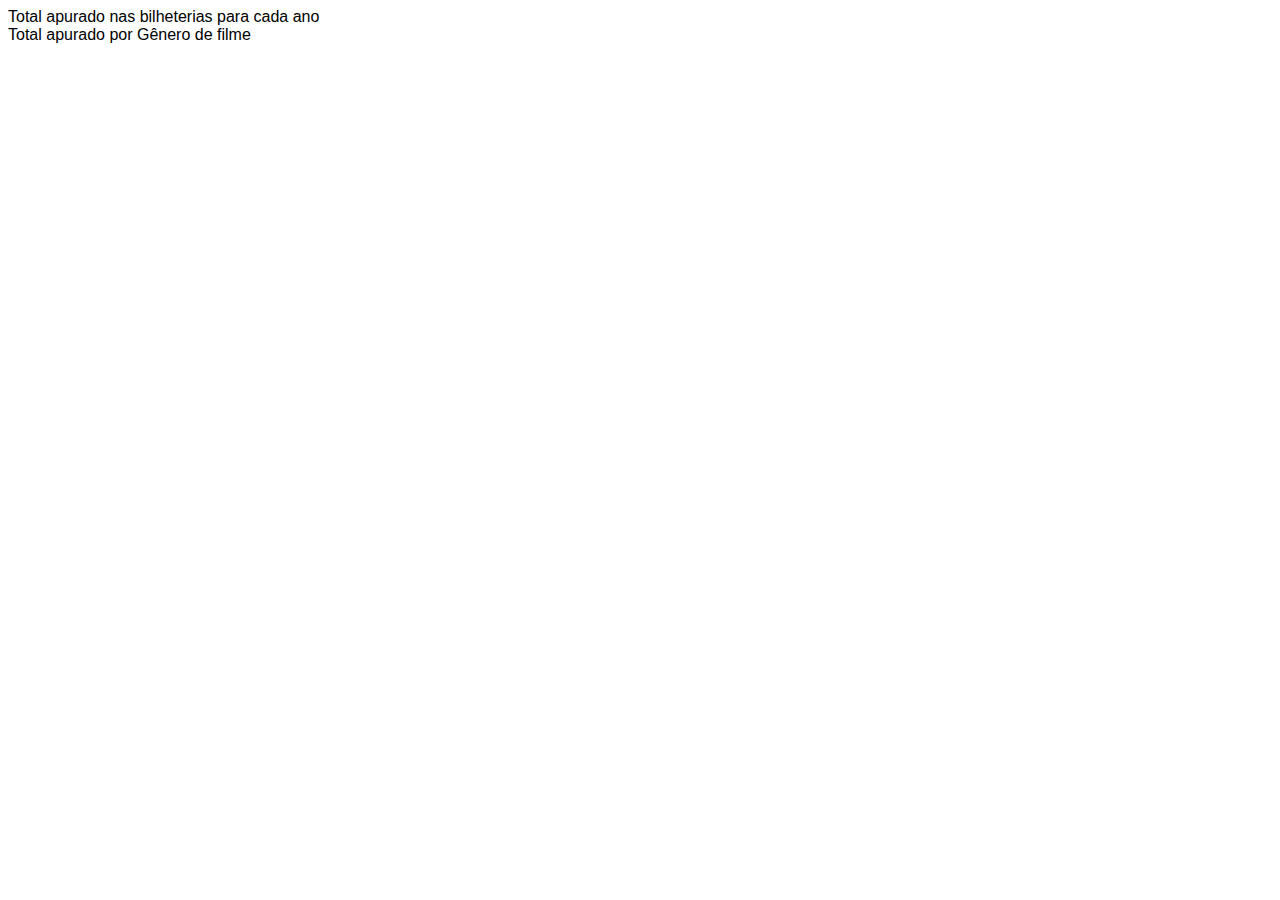
==== 2017_10_02/movies_d3_dc.html @ 11b83d6b "exercicios aula 02/10" ====
<!DOCTYPE html>
<html>
<head>
    <meta charset="utf-8">
    <title>Movies com d3</title>
    <link rel="stylesheet" href="css/dc.css">
    <link rel="stylesheet" href="css/styles.css">
    <script src="js/crossfilter.js" charset="utf-8"></script>
    <script src="https://d3js.org/d3.v3.min.js" charset="utf-8"></script>
    <script src="js/dc.js" charset="utf-8"></script>

</head>
<body>

  <div id="chartBilheteria">Total apurado nas bilheterias para cada ano</div>
  <div id="chartGenero">Total apurado por Gênero de filme</div>

  <script type="text/javascript">
        var barChartBilheteria = dc.barChart('#chartBilheteria');
        var barChartGenero = dc.barChart('#chartGenero');

        d3.json("movies.json", function(error, data) {
          // formatando nossos dados
          data.forEach(function(d) {
            d.Worldwide_Gross_M = +d.Worldwide_Gross_M;
        });
          //criando um crossfilter
          var facts = crossfilter(data);

          var dateDim = facts.dimension(function(d){
                return d.Year;
          });

          var orcamentoByYear = dateDim.group().reduceSum(function(d){
                return d.Worldwide_Gross_M;
          });

          var generoDim = facts.dimension(function(d) {
                return d.Genre;
          });

          var generoGroup = generoDim.group().reduceSum(function(d) {
            return d.Worldwide_Gross_M;
          });

          barChartBilheteria
            .width(500).height(200)
            .dimension(dateDim)
            .x(d3.scale.ordinal())
            .xUnits(dc.units.ordinal)
            .barPadding(0.2)
            .group(orcamentoByYear)
            .yAxisLabel(" ")
            .xAxisLabel("Anos")

          barChartGenero
            .width(500).height(200)
            .dimension(generoDim)
            .x(d3.scale.ordinal())
            .xUnits(dc.units.ordinal)
            .barPadding(0.2)
            .group(generoGroup)
            .yAxisLabel(" ")
            .xAxisLabel("Gênero")

          dc.renderAll();

		});
	</script>
</body>
</html>
---- 2017_10_02/css/dc.css ----
.dc-chart path.dc-symbol, .dc-legend g.dc-legend-item.fadeout {
  fill-opacity: 0.5;
  stroke-opacity: 0.5; }

div.dc-chart {
  float: left; }

.dc-chart rect.bar {
  stroke: none;
  cursor: pointer; }
  .dc-chart rect.bar:hover {
    fill-opacity: .5; }

.dc-chart rect.deselected {
  stroke: none;
  fill: #ccc; }

.dc-chart .pie-slice {
  fill: #fff;
  font-size: 12px;
  cursor: pointer; }
  .dc-chart .pie-slice.external {
    fill: #000; }
  .dc-chart .pie-slice :hover, .dc-chart .pie-slice.highlight {
    fill-opacity: .8; }

.dc-chart .pie-path {
  fill: none;
  stroke-width: 2px;
  stroke: #000;
  opacity: 0.4; }

.dc-chart .selected path, .dc-chart .selected circle {
  stroke-width: 3;
  stroke: #ccc;
  fill-opacity: 1; }

.dc-chart .deselected path, .dc-chart .deselected circle {
  stroke: none;
  fill-opacity: .5;
  fill: #ccc; }

.dc-chart .axis path, .dc-chart .axis line {
  fill: none;
  stroke: #000;
  shape-rendering: crispEdges; }

.dc-chart .axis text {
  font: 10px sans-serif; }

.dc-chart .grid-line, .dc-chart .axis .grid-line, .dc-chart .grid-line line, .dc-chart .axis .grid-line line {
  fill: none;
  stroke: #ccc;
  opacity: .5;
  shape-rendering: crispEdges; }

.dc-chart .brush rect.background {
  z-index: -999; }

.dc-chart .brush rect.extent {
  fill: #4682b4;
  fill-opacity: .125; }

.dc-chart .brush .resize path {
  fill: #eee;
  stroke: #666; }

.dc-chart path.line {
  fill: none;
  stroke-width: 1.5px; }

.dc-chart path.area {
  fill-opacity: .3;
  stroke: none; }

.dc-chart path.highlight {
  stroke-width: 3;
  fill-opacity: 1;
  stroke-opacity: 1; }

.dc-chart g.state {
  cursor: pointer; }
  .dc-chart g.state :hover {
    fill-opacity: .8; }
  .dc-chart g.state path {
    stroke: #fff; }

.dc-chart g.deselected path {
  fill: #808080; }

.dc-chart g.deselected text {
  display: none; }

.dc-chart g.row rect {
  fill-opacity: 0.8;
  cursor: pointer; }
  .dc-chart g.row rect:hover {
    fill-opacity: 0.6; }

.dc-chart g.row text {
  fill: #fff;
  font-size: 12px;
  cursor: pointer; }

.dc-chart g.dc-tooltip path {
  fill: none;
  stroke: #808080;
  stroke-opacity: .8; }

.dc-chart g.county path {
  stroke: #fff;
  fill: none; }

.dc-chart g.debug rect {
  fill: #00f;
  fill-opacity: .2; }

.dc-chart g.axis text {
  -webkit-touch-callout: none;
  -webkit-user-select: none;
  -khtml-user-select: none;
  -moz-user-select: none;
  -ms-user-select: none;
  user-select: none;
  pointer-events: none; }

.dc-chart .node {
  font-size: 0.7em;
  cursor: pointer; }
  .dc-chart .node :hover {
    fill-opacity: .8; }

.dc-chart .bubble {
  stroke: none;
  fill-opacity: 0.6; }

.dc-chart .highlight {
  fill-opacity: 1;
  stroke-opacity: 1; }

.dc-chart .fadeout {
  fill-opacity: 0.2;
  stroke-opacity: 0.2; }

.dc-chart .box text {
  font: 10px sans-serif;
  -webkit-touch-callout: none;
  -webkit-user-select: none;
  -khtml-user-select: none;
  -moz-user-select: none;
  -ms-user-select: none;
  user-select: none;
  pointer-events: none; }

.dc-chart .box line, .dc-chart .box circle {
  fill: #fff; }

.dc-chart .box rect, .dc-chart .box line, .dc-chart .box circle {
  stroke: #000;
  stroke-width: 1.5px; }

.dc-chart .box .center {
  stroke-dasharray: 3, 3; }

.dc-chart .box .outlier {
  fill: none;
  stroke: #ccc; }

.dc-chart .box.deselected {
  opacity: 0.5; }
  .dc-chart .box.deselected .box {
    fill: #ccc; }

.dc-chart .symbol {
  stroke: none; }

.dc-chart .heatmap .box-group.deselected rect {
  stroke: none;
  fill-opacity: 0.5;
  fill: #ccc; }

.dc-chart .heatmap g.axis text {
  pointer-events: all;
  cursor: pointer; }

.dc-chart .empty-chart .pie-slice {
  cursor: default; }
  .dc-chart .empty-chart .pie-slice path {
    fill: #fee;
    cursor: default; }

.dc-chart circle.dot {
  stroke: none; }

.dc-data-count {
  float: right;
  margin-top: 15px;
  margin-right: 15px; }
  .dc-data-count .filter-count, .dc-data-count .total-count {
    color: #3182bd;
    font-weight: bold; }

.dc-legend {
  font-size: 11px; }
  .dc-legend .dc-legend-item {
    cursor: pointer; }

.dc-hard .number-display {
  float: none; }
---- 2017_10_02/css/styles.css ----
body {
    font-family: "helvetica"
}
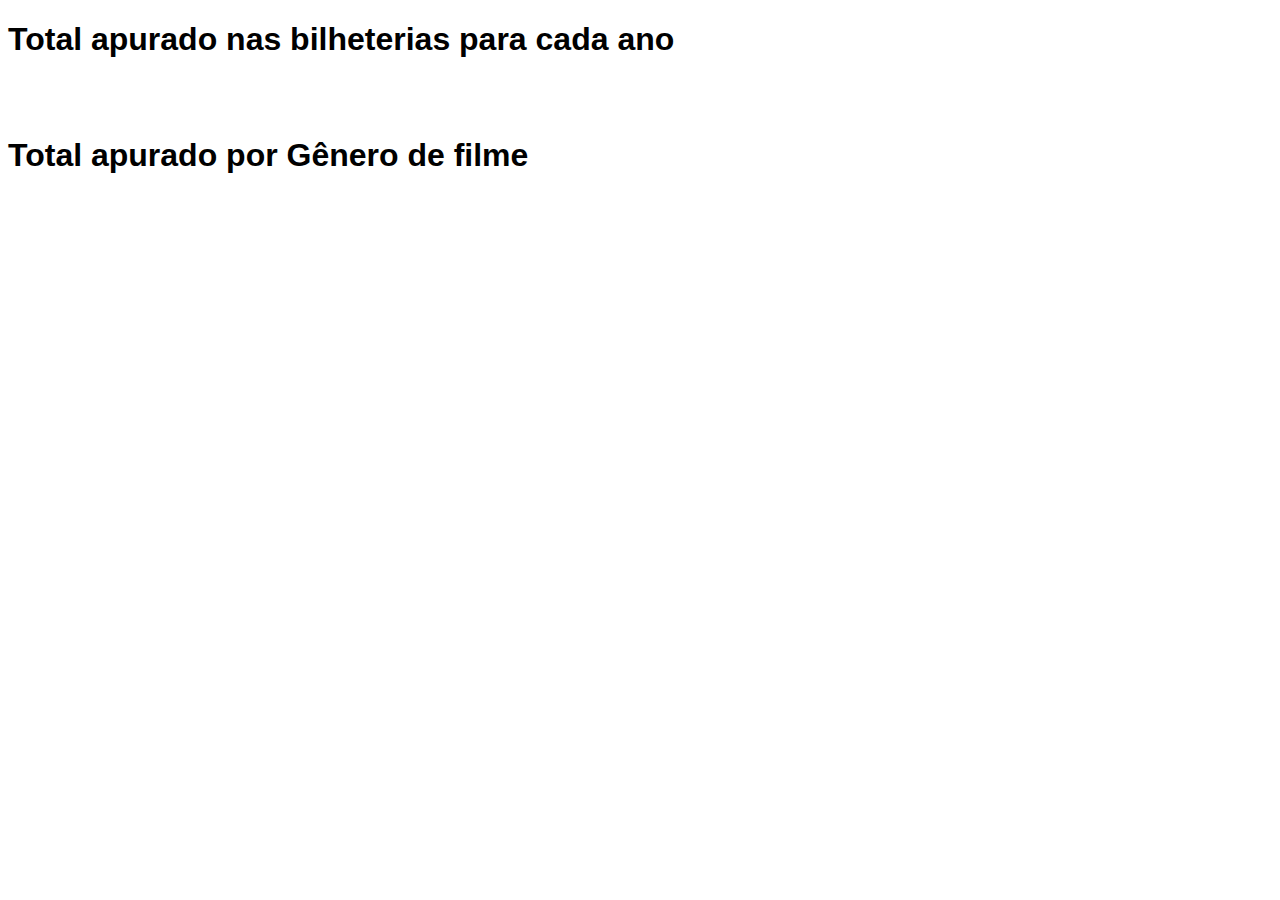
==== commit 741d79f8: "atualizacao movies_d3_dc" ====
--- a/2017_10_02/movies_d3_dc.html
+++ b/2017_10_02/movies_d3_dc.html
@@ -12,8 +12,11 @@
 </head>
 <body>
 
-  <div id="chartBilheteria">Total apurado nas bilheterias para cada ano</div>
-  <div id="chartGenero">Total apurado por Gênero de filme</div>
+  <div><h1> Total apurado nas bilheterias para cada ano</h1>
+     <div id="chartBilheteria"></div>
+  </div>
+  <br></br>
+  <div id="chartGenero"><h1> Total apurado por Gênero de filme</h1></div>
 
   <script type="text/javascript">
         var barChartBilheteria = dc.barChart('#chartBilheteria');
@@ -44,23 +47,25 @@
           });
 
           barChartBilheteria
-            .width(500).height(200)
+            .width(700).height(300)
+            .margins({top: 10, right: 10, bottom: 50, left: 50})
             .dimension(dateDim)
             .x(d3.scale.ordinal())
             .xUnits(dc.units.ordinal)
             .barPadding(0.2)
             .group(orcamentoByYear)
-            .yAxisLabel(" ")
+            .yAxisLabel("Bilheteria")
             .xAxisLabel("Anos")
 
           barChartGenero
-            .width(500).height(200)
+            .width(700).height(300)
+            .margins({top: 10, right: 10, bottom: 50, left: 50})
             .dimension(generoDim)
             .x(d3.scale.ordinal())
             .xUnits(dc.units.ordinal)
             .barPadding(0.2)
             .group(generoGroup)
-            .yAxisLabel(" ")
+            .yAxisLabel("Bilheteria")
             .xAxisLabel("Gênero")
 
           dc.renderAll();
